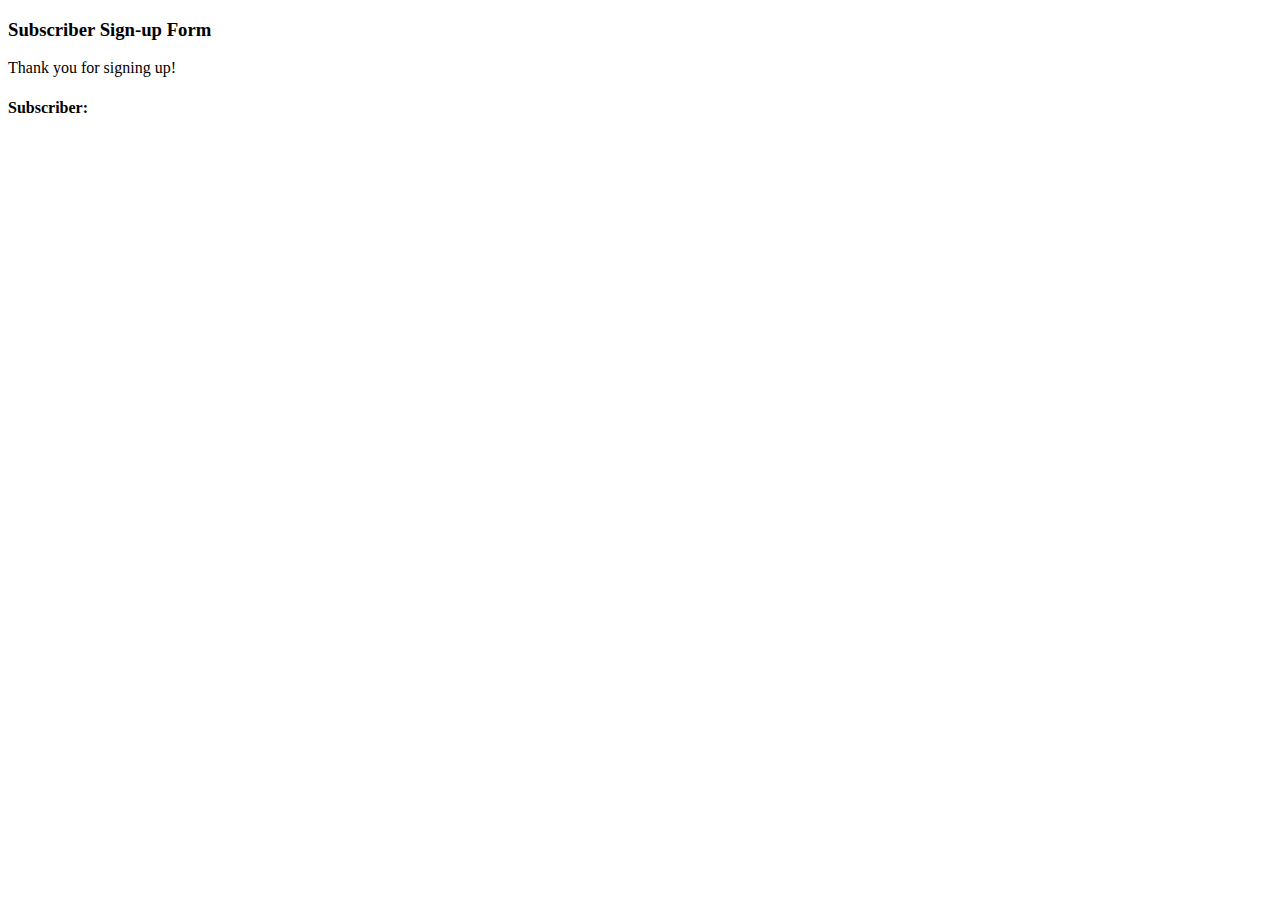
==== src/main/resources/templates/subscriber/result.html @ 998fa4f7 "first commit of project" ====
<!DOCTYPE html>
<html xmlns:th="http://www.thymeleaf.org">
<head>
	<title>Subscriber Sign-Up</title>
	<meta http-equiv="Content-Type" content="text/html; charset=UTF-8" />
</head>
<body>
	 <h3>Subscriber Sign-up Form</h3>
	 <p>Thank you for signing up!</p>
	 <h4>Subscriber:</h4>
	 <p th:text="${firstName}" />
	 <p th:text="${lastName}" />
	 <p th:text="${userName}" />
</body>
</html>
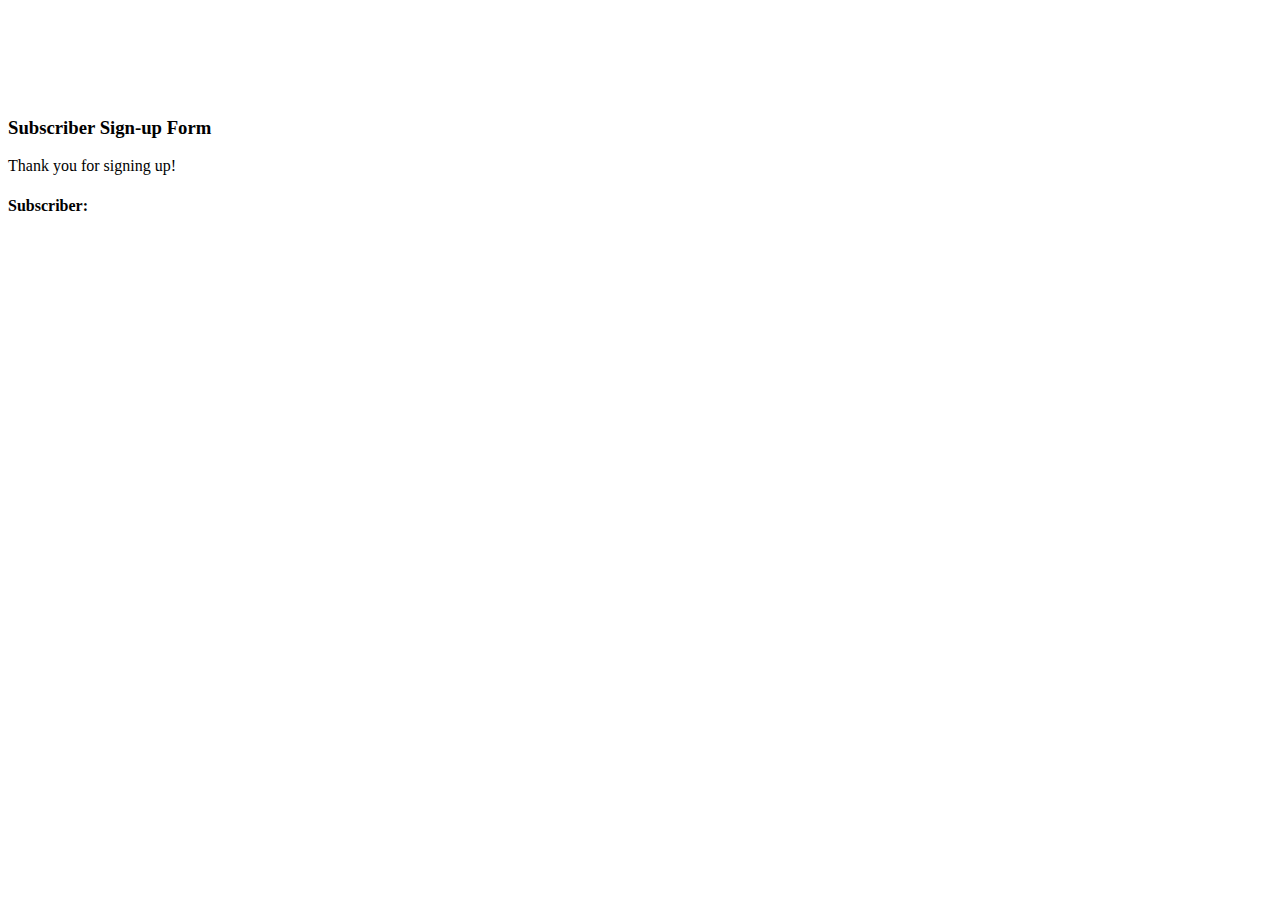
==== commit e12ed33b: "added formatting to result.html" ====
--- a/src/main/resources/templates/subscriber/result.html
+++ b/src/main/resources/templates/subscriber/result.html
@@ -1,15 +1,27 @@
 <!DOCTYPE html>
 <html xmlns:th="http://www.thymeleaf.org">
 <head>
-	<title>Subscriber Sign-Up</title>
-	<meta http-equiv="Content-Type" content="text/html; charset=UTF-8" />
+<title>Subscriber Sign-Up</title>
+<meta http-equiv="Content-Type" content="text/html; charset=UTF-8" />
+<link rel="stylesheet"
+	href="https://cdn.jsdelivr.net/npm/bootstrap@4.5.3/dist/css/bootstrap.min.css"
+	integrity="sha384-TX8t27EcRE3e/ihU7zmQxVncDAy5uIKz4rEkgIXeMed4M0jlfIDPvg6uqKI2xXr2"
+	crossorigin="anonymous">
+<link rel="stylesheet" type="text/css" href="styles.css" />
 </head>
 <body>
-	 <h3>Subscriber Sign-up Form</h3>
-	 <p>Thank you for signing up!</p>
-	 <h4>Subscriber:</h4>
-	 <p th:text="${firstName}" />
-	 <p th:text="${lastName}" />
-	 <p th:text="${userName}" />
+<br /> <br /> <br /> <br /> <br />
+	<div class="background">
+		<div class="foreground">
+			<div class="text-center confirmation">
+				<h3>Subscriber Sign-up Form</h3>
+				<p class="info">Thank you for signing up!</p>
+				<h4>Subscriber:</h4>
+				<p th:text="${firstName}" class="info"/>
+				<p th:text="${lastName}" class="info"/>
+				<p th:text="${userName}" class="info"/>
+			</div>
+		</div>
+	</div>
 </body>
 </html>